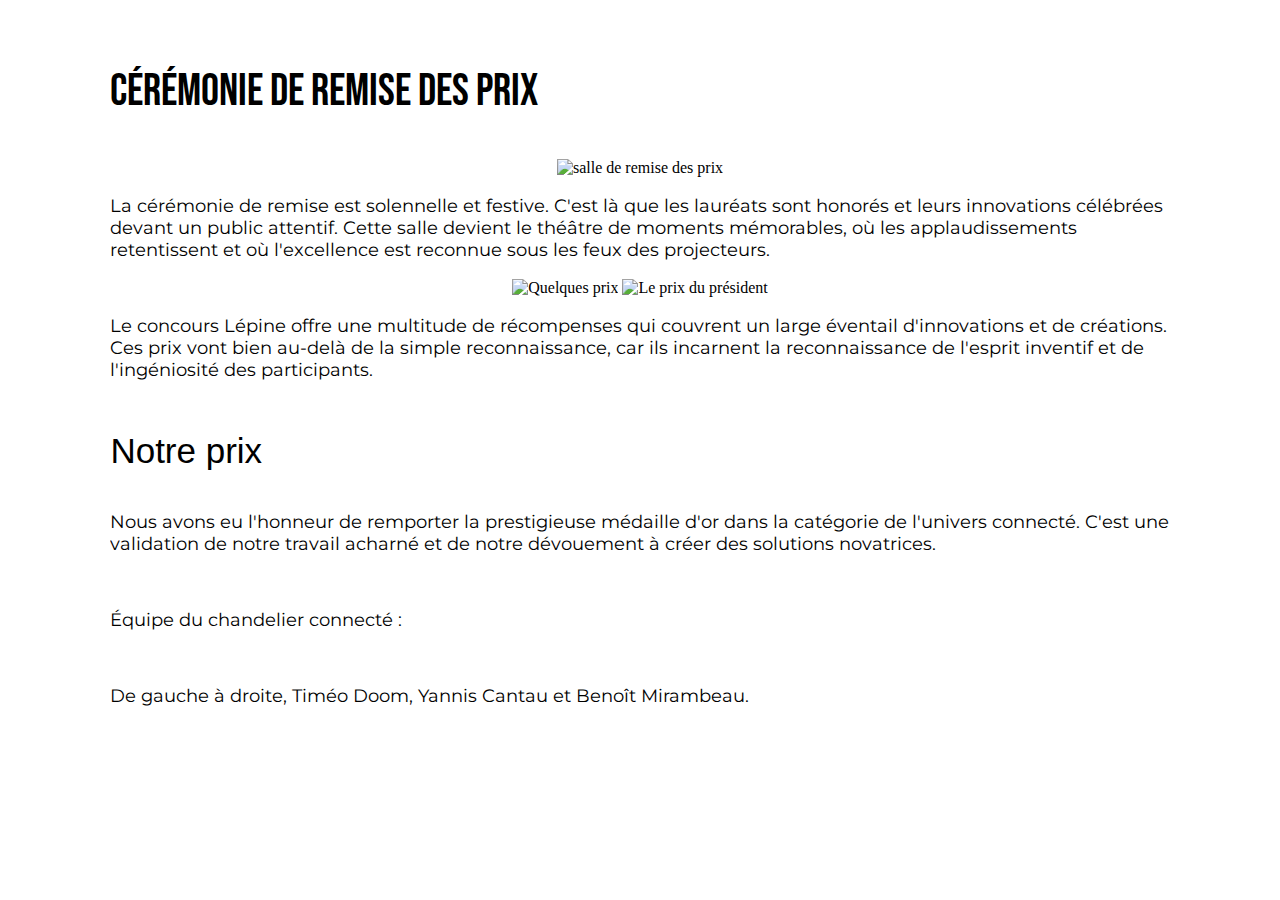
==== Pages/day10.html @ affd2c46 "Add files via upload" ====
<!DOCTYPE html>
<html lang="fr">
  <head>
    <meta charset="UTF-8" />
    <meta name="viewport" content="width=device-width, initial-scale=1.0" />
    <link rel="stylesheet" href="prix.css" />
    <title></title>
  </head>
  <body>
    <h1>Cérémonie de remise des prix</h1>

    <div class="images">
      <img src="../assets/salleRemise.jpeg" alt="salle de remise des prix" />
    </div>
    <p>
      La cérémonie de remise est solennelle et festive. C'est là que les
      lauréats sont honorés et leurs innovations célébrées devant un public
      attentif. Cette salle devient le théâtre de moments mémorables, où les
      applaudissements retentissent et où l'excellence est reconnue sous les
      feux des projecteurs.
    </p>

    <div class="images">
      <img src="../assets/prix.jpeg" alt="Quelques prix" />
      <img src="../assets/vase.jpeg" alt="Le prix du président" />
    </div>
    <p>
      Le concours Lépine offre une multitude de récompenses qui couvrent un
      large éventail d'innovations et de créations. Ces prix vont bien au-delà
      de la simple reconnaissance, car ils incarnent la reconnaissance de
      l'esprit inventif et de l'ingéniosité des participants.
    </p>

    <h2>Notre prix</h2>
    <p>
      Nous avons eu l'honneur de remporter la prestigieuse médaille d'or dans la
      catégorie de l'univers connecté. C'est une validation de notre travail
      acharné et de notre dévouement à créer des solutions novatrices.
    </p>
    <div class="images">
      <img src="../assets/or.jpeg" alt="" />
    </div>

    <p>Équipe du chandelier connecté :</p>
    <div class="images">
      <img src="../assets/equipe3.jpeg" alt="" />
    </div>
    <p>De gauche à droite, Timéo Doom, Yannis Cantau et Benoît Mirambeau.</p>
    <p></p>
  </body>
</html>
---- Pages/prix.css ----
/* Import des polices de caractères */
@import url("https://fonts.googleapis.com/css2?family=Bebas+Neue&family=Montserrat:ital,wght@0,100..900;1,100..900&display=swap");
@import url("https://fonts.googleapis.com/css2?family=DM+Sans:ital,opsz,wght@0,9..40,100..1000;1,9..40,100..1000&display=swap");

/* day 0 */

body {
  padding: 2% 8%;
}

h1 {
  font-family: "Bebas Neue", sans-serif;
  font-size: 45px;
  font-weight: lighter;
  margin-bottom: 40px;
}

h2 {
  font-family: Arial, Helvetica, sans-serif;
  font-size: 35px;
  font-weight: lighter;
  margin-bottom: 40px;
  margin-top: 50px;
}

.images {
  text-align: center;
}
img {
  width: 50%;
  height: auto;
}

p {
  font-size: 18px;
  font-family: "Montserrat", sans-serif;
}

a {
  text-decoration: none;
  font-family: Arial, Helvetica, sans-serif;
  font-size: 20px;
  color: #5e9bff;
}

div {
  text-align: center;
}
.video {
  width: 30%;
  text-align: center;
}
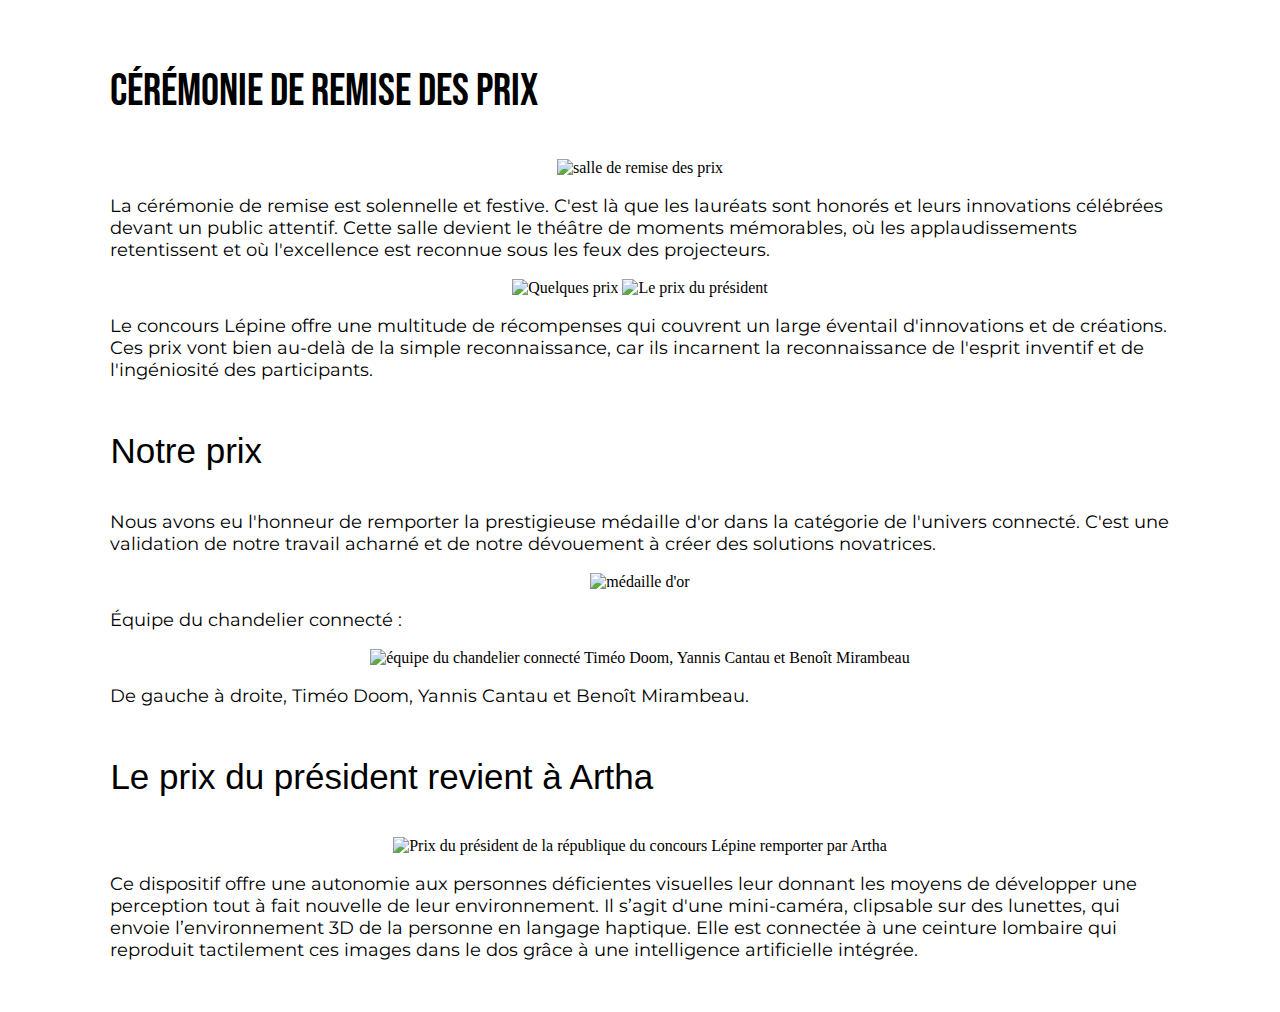
==== commit eedd73f5: "Add files via upload" ====
--- a/Pages/day10.html
+++ b/Pages/day10.html
@@ -4,7 +4,7 @@
     <meta charset="UTF-8" />
     <meta name="viewport" content="width=device-width, initial-scale=1.0" />
     <link rel="stylesheet" href="prix.css" />
-    <title></title>
+    <title>Dixième jour de concours</title>
   </head>
   <body>
     <h1>Cérémonie de remise des prix</h1>
@@ -38,14 +38,33 @@
       acharné et de notre dévouement à créer des solutions novatrices.
     </p>
     <div class="images">
-      <img src="../assets/or.jpeg" alt="" />
+      <img src="../assets/or.jpeg" alt="médaille d'or" />
     </div>
 
     <p>Équipe du chandelier connecté :</p>
     <div class="images">
-      <img src="../assets/equipe3.jpeg" alt="" />
+      <img
+        src="../assets/equipe3.jpeg"
+        alt="équipe du chandelier connecté Timéo Doom, Yannis Cantau et Benoît Mirambeau"
+      />
     </div>
     <p>De gauche à droite, Timéo Doom, Yannis Cantau et Benoît Mirambeau.</p>
-    <p></p>
+
+    <h2>Le prix du président revient à Artha</h2>
+    <div class="images">
+      <img
+        src="../assets/prixPresident.jpeg"
+        alt="Prix du président de la république du concours Lépine remporter par Artha"
+      />
+    </div>
+    <p>
+      Ce dispositif offre une autonomie aux personnes déficientes visuelles leur
+      donnant les moyens de développer une perception tout à fait nouvelle de
+      leur environnement. Il s’agit d'une mini-caméra, clipsable sur des
+      lunettes, qui envoie l’environnement 3D de la personne en langage
+      haptique. Elle est connectée à une ceinture lombaire qui reproduit
+      tactilement ces images dans le dos grâce à une intelligence artificielle
+      intégrée.
+    </p>
   </body>
 </html>
